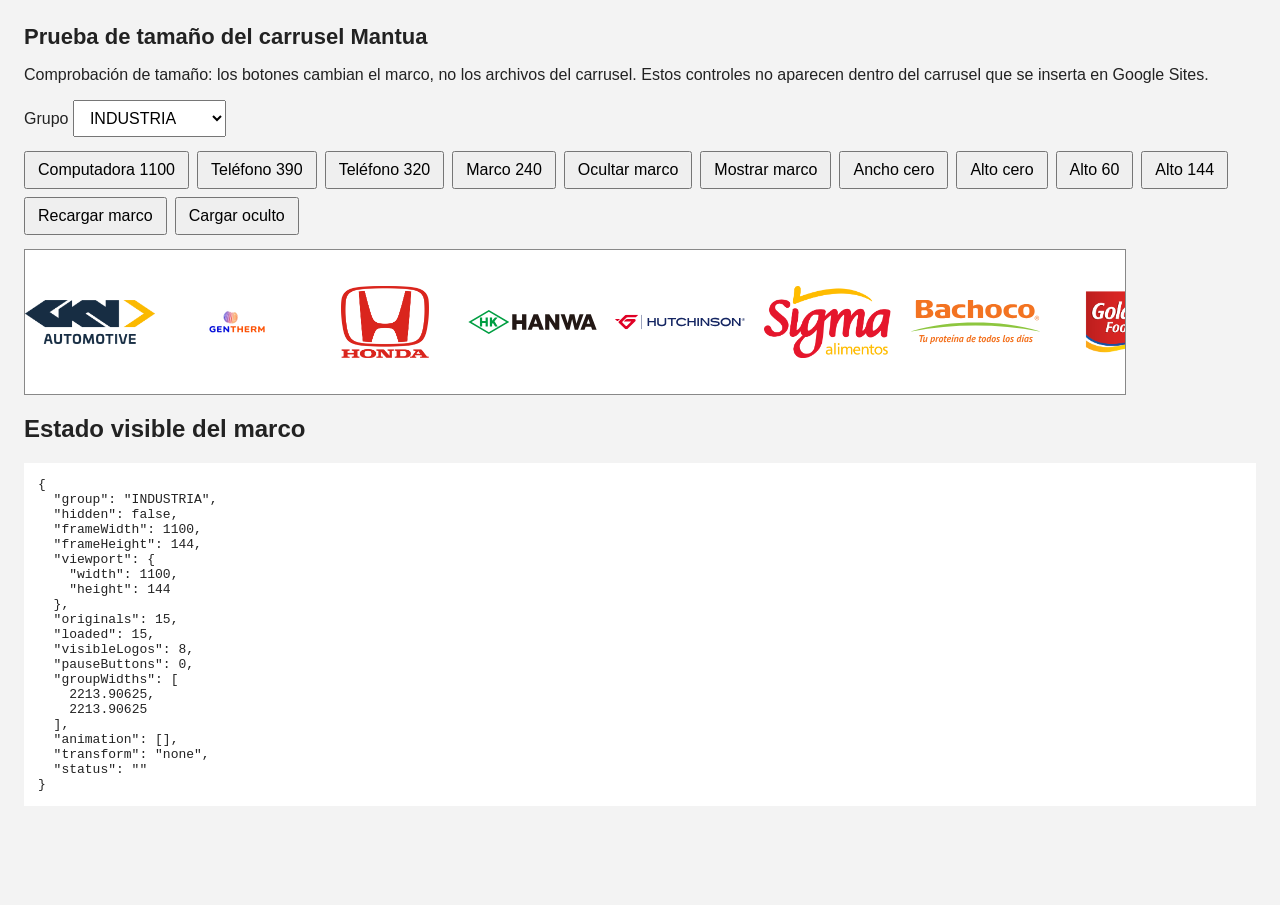
==== tests/resize-preview.html @ 3796ba1f "Corregir carrusel continuo y recuperación al cambiar a vista móvil" ====
<!doctype html>
<html lang="es">
<meta charset="utf-8">
<meta name="viewport" content="width=device-width, initial-scale=1">
<meta name="robots" content="noindex, nofollow">
<title>Prueba de tamaño del carrusel Mantua</title>
<style>
  body{font:16px Arial,sans-serif;margin:24px;color:#222;background:#f3f3f3}
  h1{font-size:22px} .controls{display:flex;flex-wrap:wrap;gap:8px;margin:14px 0}
  button,select{font:inherit;padding:8px 12px} #shell{max-width:100%;background:#fff;border:1px solid #888}
  iframe{display:block;border:0;width:100%;height:144px} pre{white-space:pre-wrap;font:13px monospace;background:#fff;padding:14px}
</style>
<h1>Prueba de tamaño del carrusel Mantua</h1>
<p>Comprobación de tamaño: los botones cambian el marco, no los archivos del carrusel. Estos controles no aparecen dentro del carrusel que se inserta en Google Sites.</p>
<label>Grupo <select id="group"><option>INDUSTRIA</option><option>COMERCIAL</option><option>RESIDENCIAL</option></select></label>
<div class="controls">
  <button data-width="1100">Computadora 1100</button><button data-width="390">Teléfono 390</button>
  <button data-width="320">Teléfono 320</button><button data-width="240">Marco 240</button>
  <button id="hide">Ocultar marco</button><button id="show">Mostrar marco</button>
  <button id="collapse">Ancho cero</button><button id="zero-height">Alto cero</button><button id="short">Alto 60</button><button id="normal">Alto 144</button>
  <button id="reload">Recargar marco</button><button id="hidden-start">Cargar oculto</button>
</div>
<div id="shell" style="width:1100px"><iframe id="frame" title="Carrusel de prueba" loading="eager"></iframe></div>
<h2>Estado visible del marco</h2>
<pre id="report" role="status">Cargando prueba…</pre>
<script>
  const shell=document.querySelector('#shell');
  const frame=document.querySelector('#frame');
  const group=document.querySelector('#group');
  const report=document.querySelector('#report');
  function reload(){frame.src='../?mode=embed&grupo='+group.value+'&h=144&logo=72&gap=18&speed=42&bg=ffffff';}
  document.querySelectorAll('[data-width]').forEach(button=>button.onclick=()=>{shell.hidden=false;shell.style.width=button.dataset.width+'px';});
  document.querySelector('#hide').onclick=()=>{shell.hidden=true;};
  document.querySelector('#show').onclick=()=>{shell.hidden=false;};
  document.querySelector('#collapse').onclick=()=>{shell.style.width='0px';};
  document.querySelector('#zero-height').onclick=()=>{frame.style.height='0px';};
  document.querySelector('#short').onclick=()=>{frame.style.height='60px';};
  document.querySelector('#normal').onclick=()=>{frame.style.height='144px';};
  document.querySelector('#reload').onclick=reload;
  document.querySelector('#hidden-start').onclick=()=>{shell.hidden=true;reload();};
  group.onchange=reload;
  function update(){
    const doc=frame.contentDocument;
    const track=doc?.querySelector('.logos-track');
    const viewport=doc?.querySelector('.logos-viewport');
    const firstGroup=doc?.querySelector('.logos-group');
    const originals=firstGroup?[...firstGroup.children].filter(item=>!item.hasAttribute('aria-hidden')):[];
    const box=viewport?.getBoundingClientRect();
    const visible=[...doc?.querySelectorAll('.logo-item.is-loaded')||[]].filter(item=>{const r=item.getBoundingClientRect();return r.right>0&&r.left<(box?.width||0)&&r.height>0;}).length;
    report.textContent=JSON.stringify({
      group:group.value,hidden:shell.hidden,frameWidth:frame.clientWidth,frameHeight:frame.clientHeight,
      viewport:viewport?{width:viewport.clientWidth,height:viewport.clientHeight}:null,
      originals:originals.length,loaded:originals.filter(item=>item.querySelector('img')?.naturalWidth>0).length,
      visibleLogos:visible,pauseButtons:doc?.querySelectorAll('.motion-toggle').length||0,
      groupWidths:[...doc?.querySelectorAll('.logos-group')||[]].map(element=>element.getBoundingClientRect().width),
      animation:track?.getAnimations().map(animation=>({state:animation.playState,time:Math.round(animation.currentTime||0)}))||[],
      transform:track?frame.contentWindow.getComputedStyle(track).transform:null,
      status:doc?.querySelector('.carousel-status:not([hidden])')?.textContent||doc?.querySelector('.empty-state')?.textContent||''
    },null,2);
  }
  frame.addEventListener('load',update);setInterval(update,250);reload();
</script>
</html>
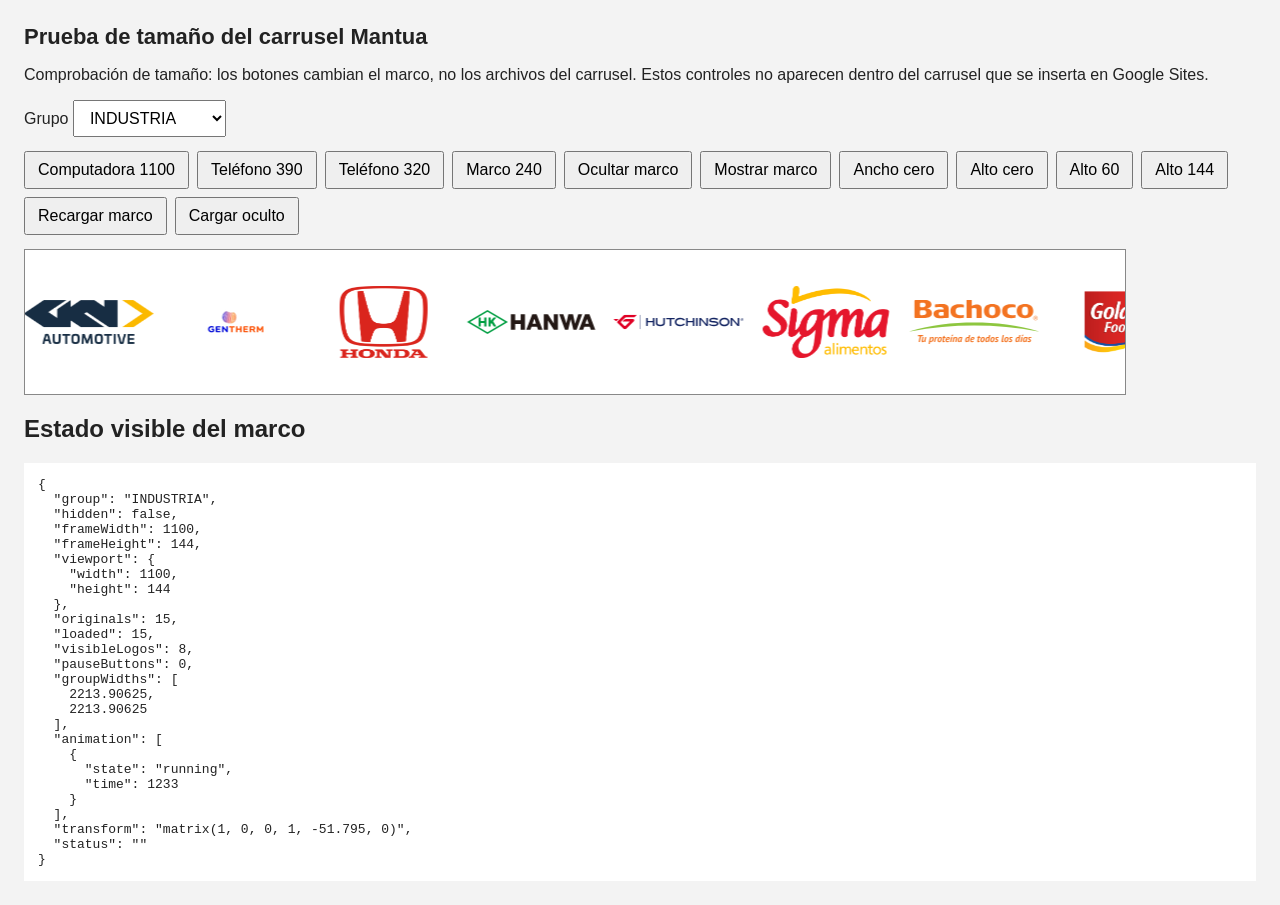
==== commit f94fcba2: "Precisar el contador de la prueba en marcos sin espacio" ====
--- a/tests/resize-preview.html
+++ b/tests/resize-preview.html
@@ -46,7 +46,7 @@
     const firstGroup=doc?.querySelector('.logos-group');
     const originals=firstGroup?[...firstGroup.children].filter(item=>!item.hasAttribute('aria-hidden')):[];
     const box=viewport?.getBoundingClientRect();
-    const visible=[...doc?.querySelectorAll('.logo-item.is-loaded')||[]].filter(item=>{const r=item.getBoundingClientRect();return r.right>0&&r.left<(box?.width||0)&&r.height>0;}).length;
+    const visible=box?.width>0&&box?.height>0?[...doc.querySelectorAll('.logo-item.is-loaded')].filter(item=>{const r=item.getBoundingClientRect();return r.right>0&&r.left<box.width&&r.height>0;}).length:0;
     report.textContent=JSON.stringify({
       group:group.value,hidden:shell.hidden,frameWidth:frame.clientWidth,frameHeight:frame.clientHeight,
       viewport:viewport?{width:viewport.clientWidth,height:viewport.clientHeight}:null,
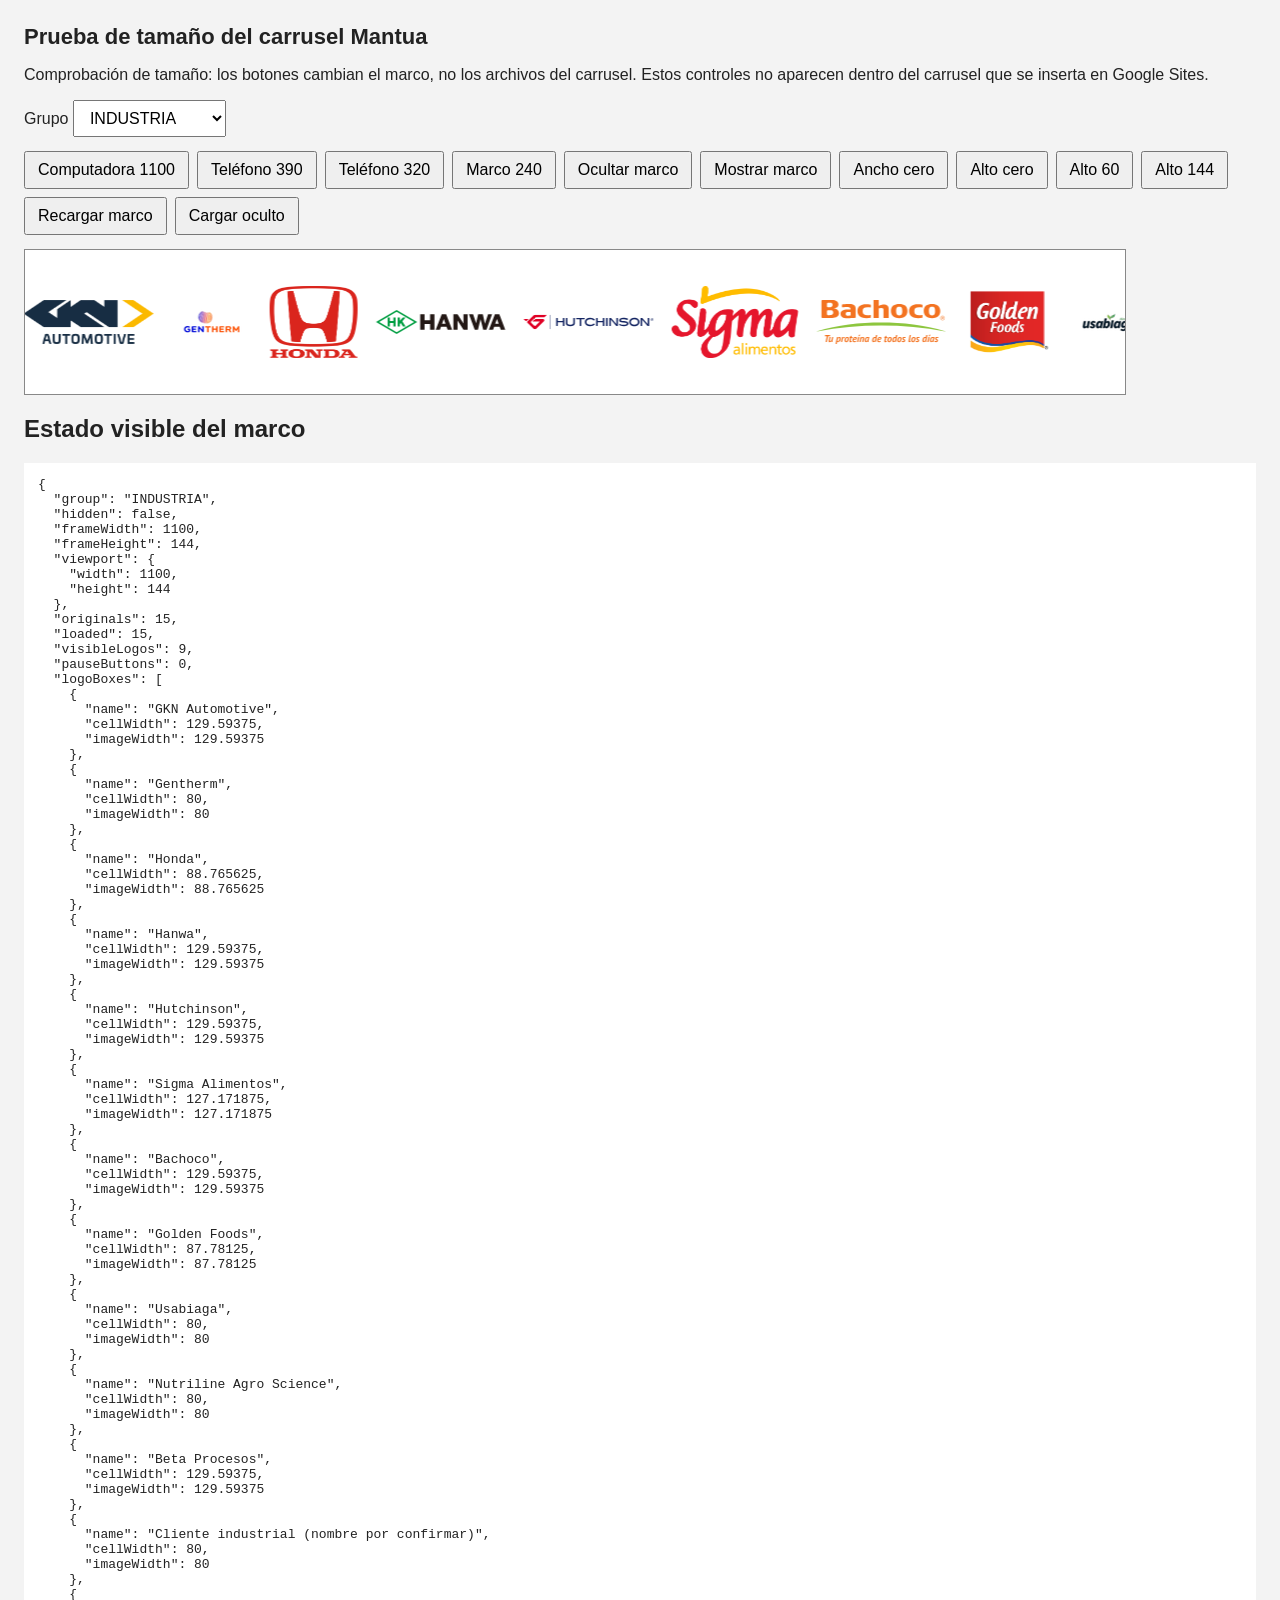
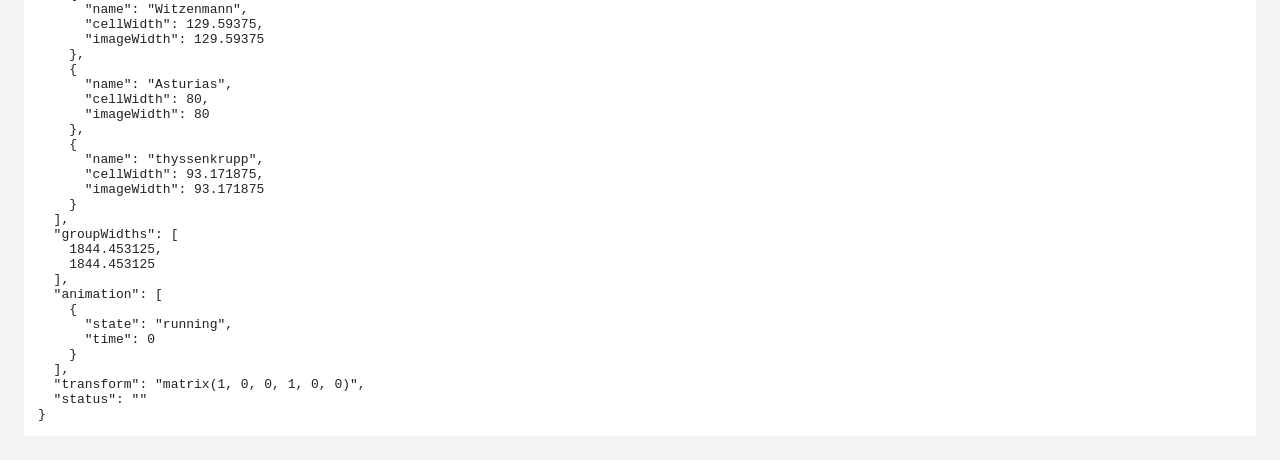
==== commit 43afdfcd: "Compactar el carrusel ajustando cada celda al ancho real del logo" ====
--- a/tests/resize-preview.html
+++ b/tests/resize-preview.html
@@ -52,6 +52,7 @@
       viewport:viewport?{width:viewport.clientWidth,height:viewport.clientHeight}:null,
       originals:originals.length,loaded:originals.filter(item=>item.querySelector('img')?.naturalWidth>0).length,
       visibleLogos:visible,pauseButtons:doc?.querySelectorAll('.motion-toggle').length||0,
+      logoBoxes:originals.map(item=>{const img=item.querySelector('img');return {name:img.alt,cellWidth:item.getBoundingClientRect().width,imageWidth:img.getBoundingClientRect().width};}),
       groupWidths:[...doc?.querySelectorAll('.logos-group')||[]].map(element=>element.getBoundingClientRect().width),
       animation:track?.getAnimations().map(animation=>({state:animation.playState,time:Math.round(animation.currentTime||0)}))||[],
       transform:track?frame.contentWindow.getComputedStyle(track).transform:null,
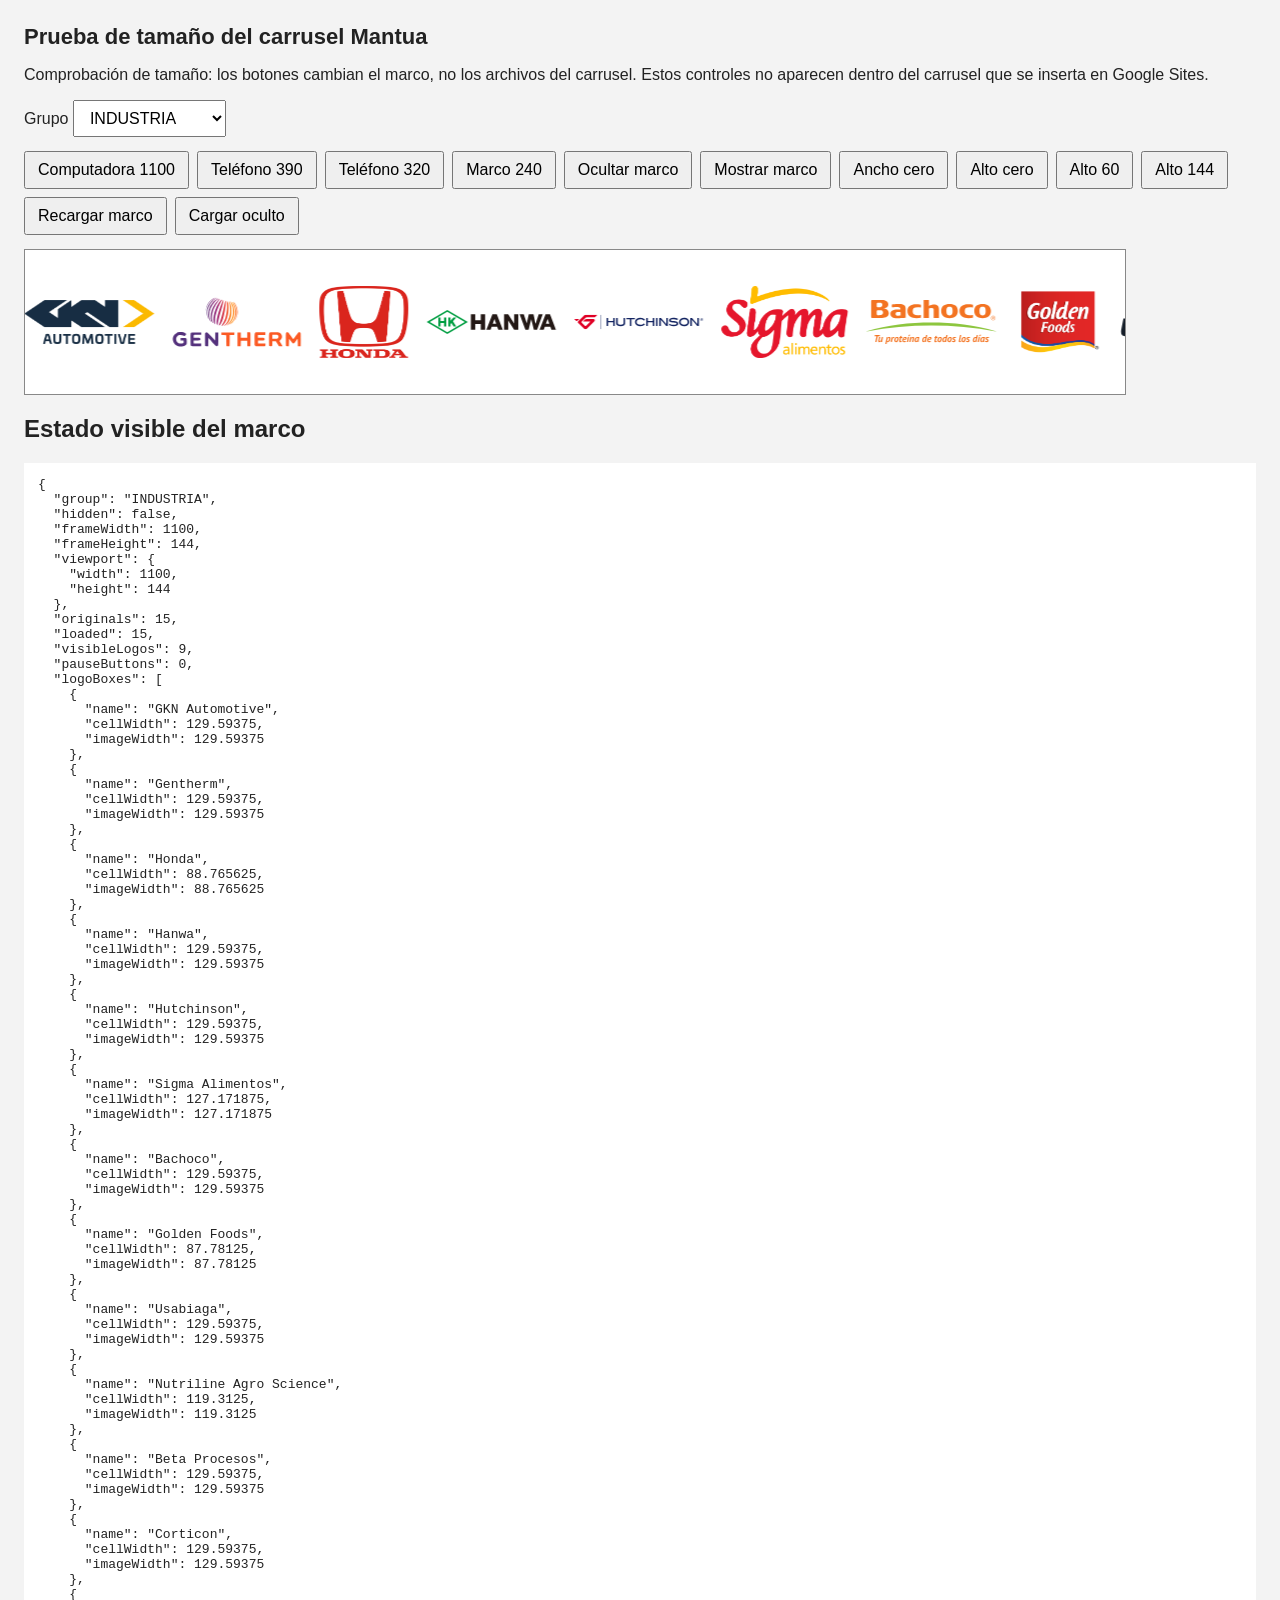
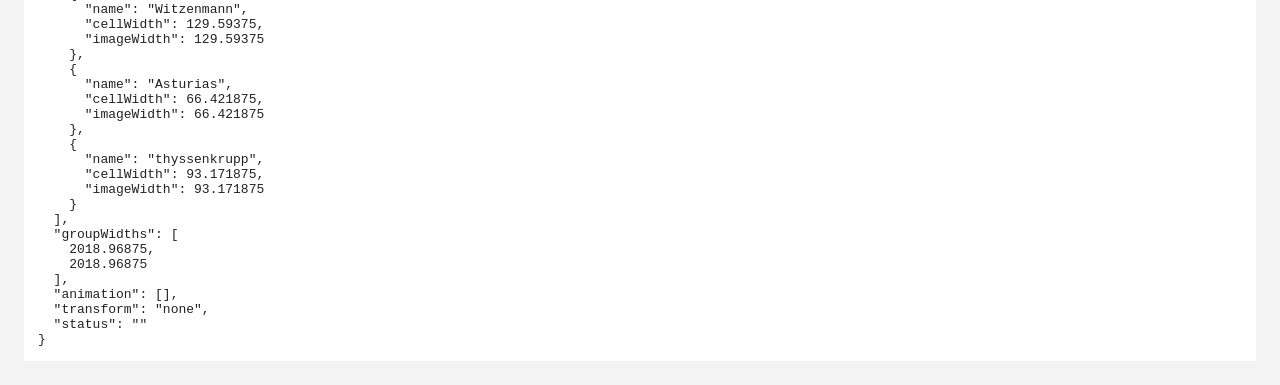
==== commit 1708a29f: "Evitar marcos antiguos en la prueba de cambio de tamaño" ====
--- a/tests/resize-preview.html
+++ b/tests/resize-preview.html
@@ -28,7 +28,8 @@
   const frame=document.querySelector('#frame');
   const group=document.querySelector('#group');
   const report=document.querySelector('#report');
-  function reload(){frame.src='../?mode=embed&grupo='+group.value+'&h=144&logo=72&gap=18&speed=42&bg=ffffff';}
+  // A fresh URL keeps a pre-deployment frame from masking newly published assets.
+  function reload(){frame.src='../?mode=embed&grupo='+group.value+'&h=144&logo=72&gap=18&speed=42&bg=ffffff&_test='+Date.now();}
   document.querySelectorAll('[data-width]').forEach(button=>button.onclick=()=>{shell.hidden=false;shell.style.width=button.dataset.width+'px';});
   document.querySelector('#hide').onclick=()=>{shell.hidden=true;};
   document.querySelector('#show').onclick=()=>{shell.hidden=false;};
